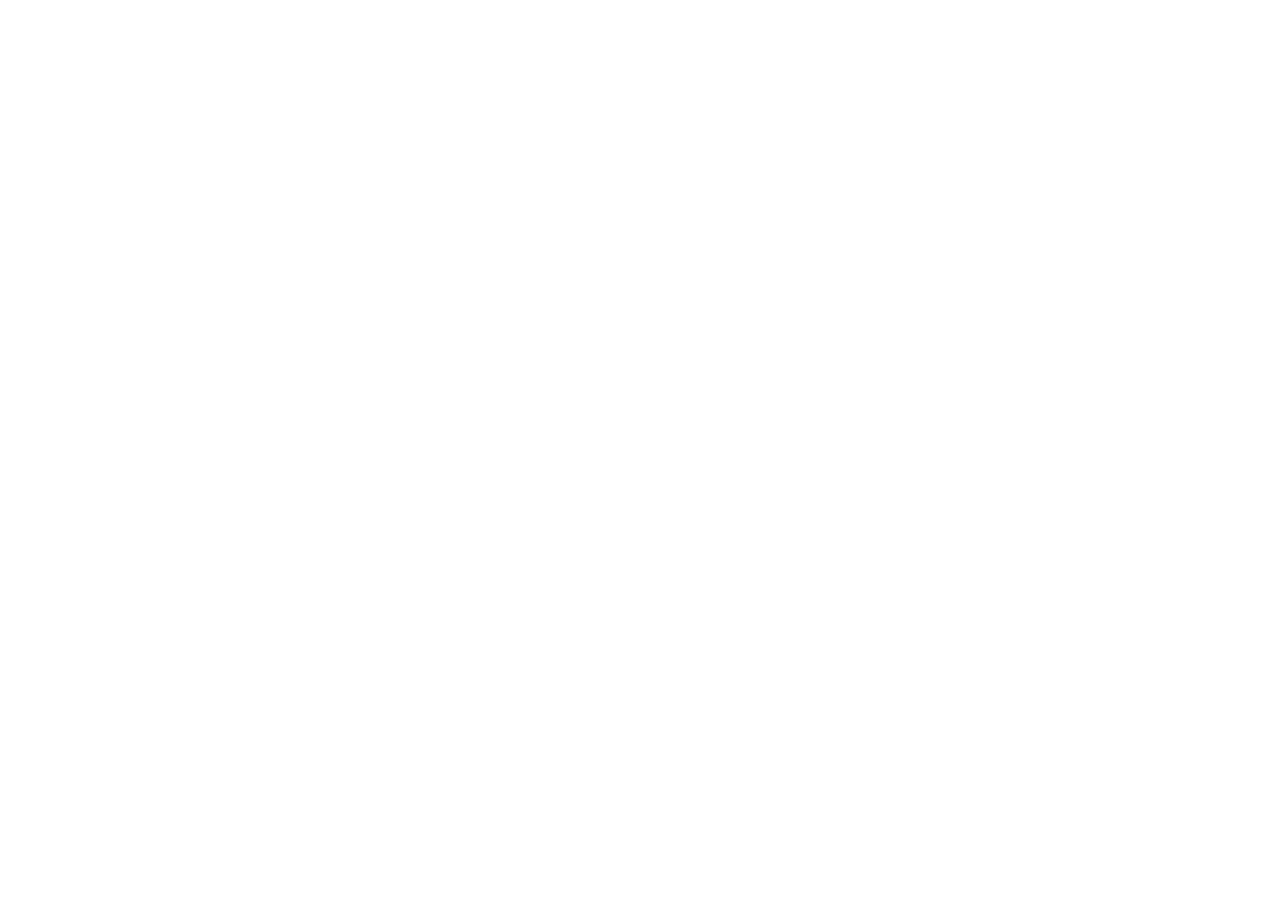
==== about.html @ 2adcdf4b "added about and statistics blank" ====
<!DOCTYPE html>
<html lang="en">
    <head>
        <meta charset="UTF-8">
        <meta http-equiv="X-UA-Compatible" content="IE=edge">
        <meta name="viewport" content="width=device-width, initial-scale=1.0">
        <title>Geometriesprint</title>
        <link rel="stylesheet" href="/css/standard.css">
        <script src="/js/standard.js"></script>
    </head>
    <body>
        <div class="main-wrapper">
            <div class="heading">
                Einstellungen
            </div>
            <div class="about">
                
                <a href="/index.html" id="reset" class="button">zurück zum hauptmenü</a>
            </div>   
        </div>
    </body>
</html>
---- css/standard.css ----
:root{
    --primary-color: #0000FF;
    --secondary-color: #FFAF00;
    --background-color: #000000;
    --invertedbackground: #FFFFFF;
    --fontfam: "Trebuchet MS", Arial;
    --gradient: linear-gradient(270deg, var(--primary-color), var(--secondary-color));
    --tooltip-text: "";
}

a:link, a:visited {
    color:transparent;
    padding: 1vh 0%;
    text-align: center;
    font-size: 2vw;
    text-decoration: none;
    display: inline-block;
    cursor:pointer;
    background-image: var(--gradient);
    background-size: 500%;
    background-position: right;
    -webkit-background-clip: text;
    background-clip: text;
    transition: background-position 0.3s;
}

a:hover, a:active {
    background-position: left;
}

body{
    padding-top: 4em;
    background:var(--background-color);
    font-family: var(--fontfam);
}

.gradient-border{
    width: 80vh;
}



.main-wrapper{
    display: grid;
    justify-content: center;
    align-content: center;
    color: transparent;
    text-transform: uppercase;
    background-image: var(--gradient);
    background-size: 500%;
    -webkit-background-size: 500%;
    background-position: left;
    -webkit-background-clip: text;
    background-clip: text;
    animation: animate 5s linear infinite;
    text-align: center;
}

.links{
    margin-top: 3rem;
    display: grid;
    justify-content: center;
    align-content: center;
}

.heading{
    background-image: var(--gradient);
    -webkit-background-clip: text;
    background-clip: text;
    background-size:500%;
    animation: animate 5s linear infinite;
    font-size: 5vw;
    }

    

@keyframes animate{
    0%{
        background-position: 0 100%;
    }
    50%{
        background-position: 100% 0;
    }
    100%{
        background-position: 0 100%;
    }
}
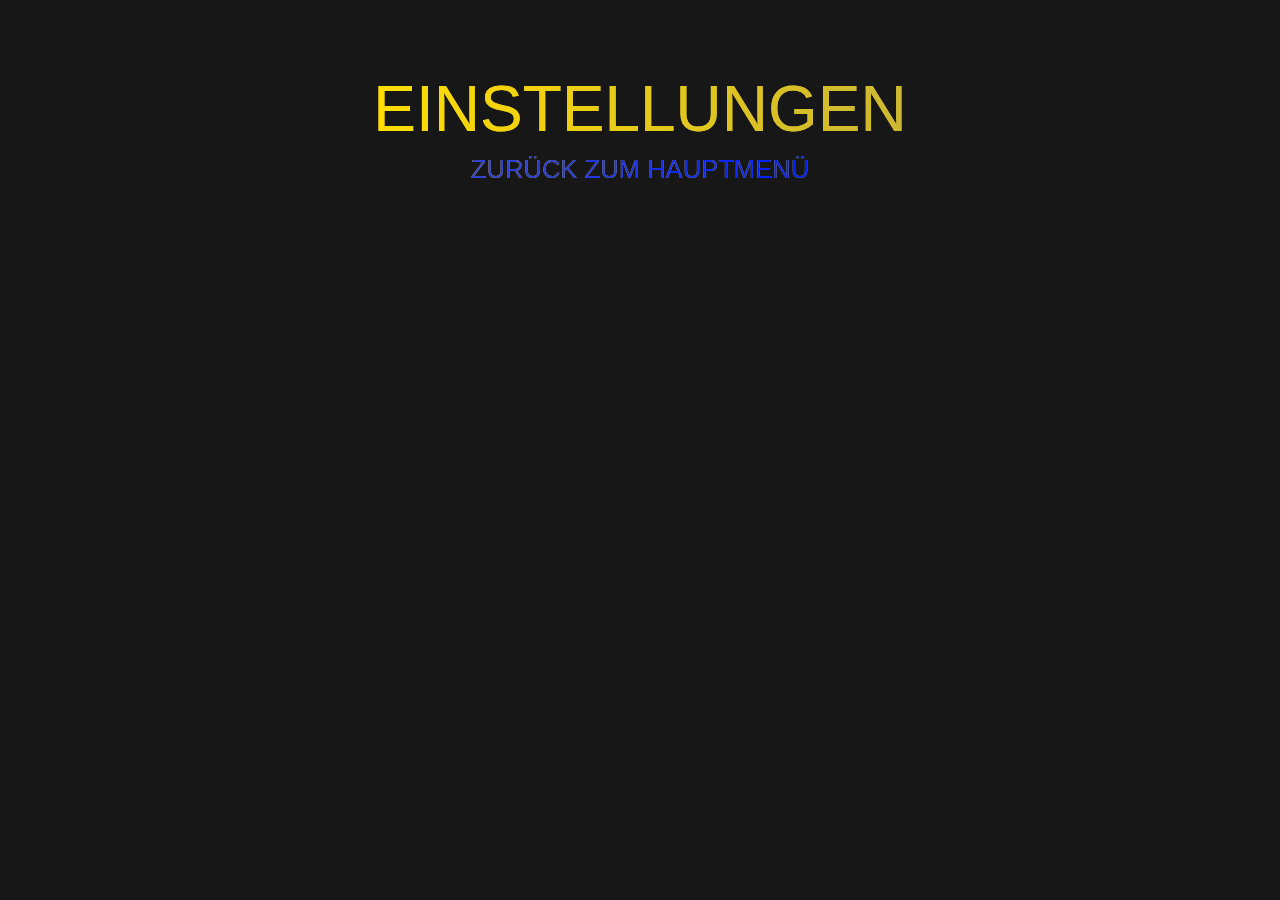
==== commit a66b7bbc: "favicon added, bug fixes" ====
--- a/about.html
+++ b/about.html
@@ -5,8 +5,18 @@
         <meta http-equiv="X-UA-Compatible" content="IE=edge">
         <meta name="viewport" content="width=device-width, initial-scale=1.0">
         <title>Geometriesprint</title>
-        <link rel="stylesheet" href="/css/standard.css">
-        <script src="/js/standard.js"></script>
+        <link rel="stylesheet" href="./css/standard.css">
+        <script src="./js/standardMaps.js"></script>
+        <script src="./js/main.js"></script>
+
+
+        <link rel="apple-touch-icon" sizes="180x180" href="/img/favicon/apple-touch-icon.png">
+        <link rel="icon" type="image/png" sizes="32x32" href="/img/favicon/favicon-32x32.png">
+        <link rel="icon" type="image/png" sizes="16x16" href="/img/favicon/favicon-16x16.png">
+        <link rel="manifest" href="/img/favicon/site.webmanifest">
+        <link rel="mask-icon" href="/img/favicon/safari-pinned-tab.svg" color="#5bbad5">
+        <meta name="msapplication-TileColor" content="#da532c">
+        <meta name="theme-color" content="#ffffff">
     </head>
     <body>
         <div class="main-wrapper">
@@ -15,7 +25,7 @@
             </div>
             <div class="about">
                 
-                <a href="/index.html" id="reset" class="button">zurück zum hauptmenü</a>
+                <a href="./index.html" id="reset" class="button">zurück zum hauptmenü</a>
             </div>   
         </div>
     </body>
